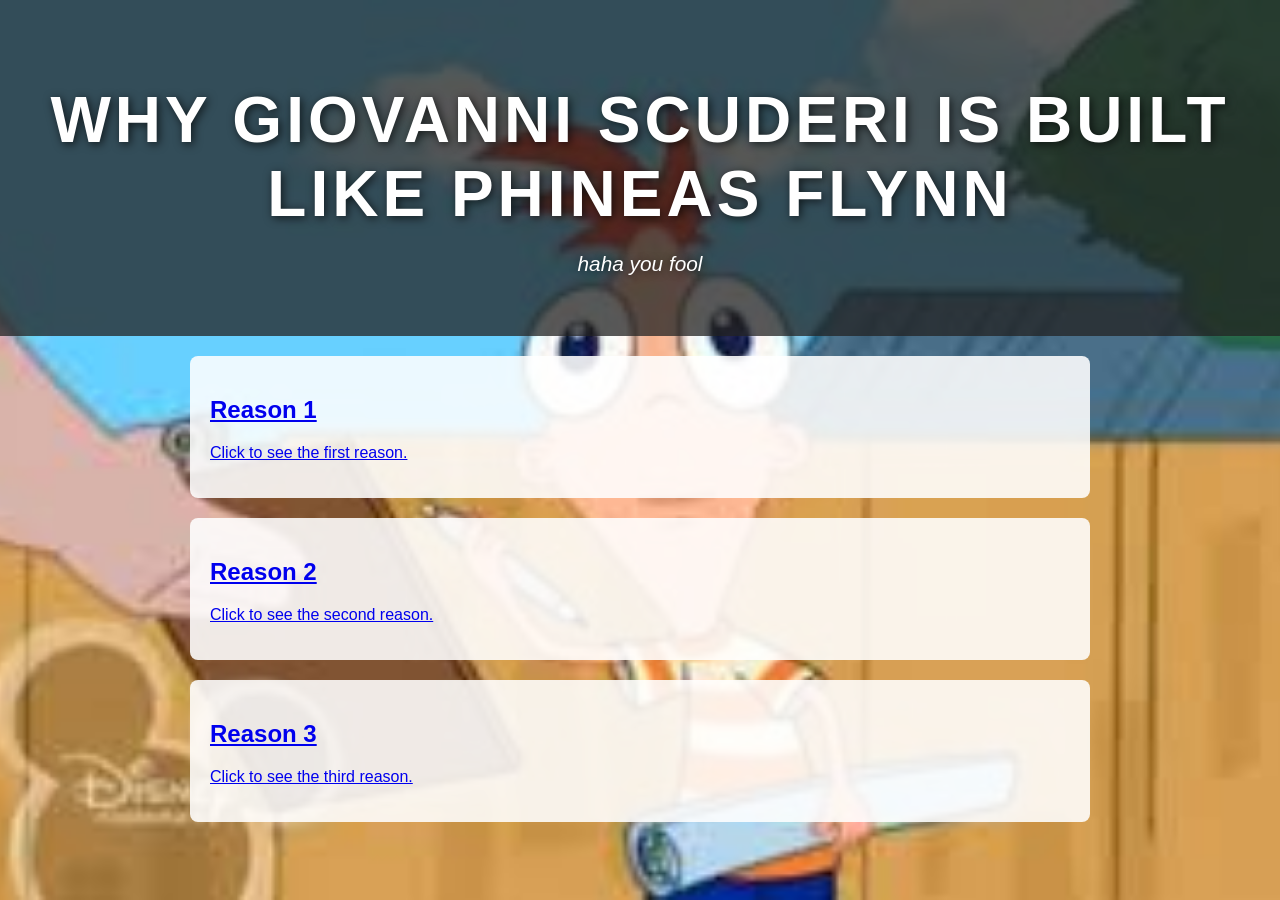
==== index.html @ 9911e83c "added website" ====
<!DOCTYPE html>
<html lang="en">
<head>
  <meta charset="UTF-8" />
  <meta name="viewport" content="width=device-width, initial-scale=1.0" />
  <title>My Friend</title>
  <link rel="stylesheet" href="assets/css/main.css" />
</head>
<body>

  <header>
    <h1>Why Giovanni Scuderi is Built Like Phineas Flynn</h1>
    <p>haha you fool</p>
  </header>

  <main>
    <a href="Reason 1.html" class="box-link">
      <section>
        <h2>Reason 1</h2>
        <p>Click to see the first reason.</p>
      </section>
    </a>

    <a href="Reason 2.html" class="box-link">
      <section>
        <h2>Reason 2</h2>
        <p>Click to see the second reason.</p>
      </section>
    </a>

    <a href="Reason 3.html" class="box-link">
      <section>
        <h2>Reason 3</h2>
        <p>Click to see the third reason.</p>
      </section>
    </a>
  </main>

  <script src="assets/js/main.js"></script>
</body>
</html>
---- assets/css/main.css ----
body {
  font-family: Arial, sans-serif;
  margin: 0;
  padding: 0;
  background-image: url("../../images/funny phineas image.jpg");
  background-size: cover;
  background-position: center;
  background-repeat: no-repeat;
  background-attachment: fixed;
  color: #222;
}

header {
  background: rgba(34, 34, 34, 0.75);
  color: white;
  text-align: center;
  padding: 40px 20px;
}

main {
  max-width: 900px;
  margin: 0 auto;
  padding: 20px;
}

section {
  background: rgba(255, 255, 255, 0.88);
  margin-bottom: 20px;
  padding: 20px;
  border-radius: 8px;
}

img {
  max-width: 100%;
  height: auto;
  border-radius: 8px;
}

header h1 {
  font-size: 4rem;
  text-transform: uppercase;
  letter-spacing: 4px;
  margin-bottom: 10px;
  text-shadow: 2px 2px 10px rgba(0, 0, 0, 0.7);
}

header p {
  font-size: 1.3rem;
  font-style: italic;
  text-shadow: 1px 1px 8px rgba(0, 0, 0, 0.6);
}

.reason-image {
  display: block;
  max-width: 100%;
  height: auto;
  margin: 20px auto;
  border-radius: 8px;
}
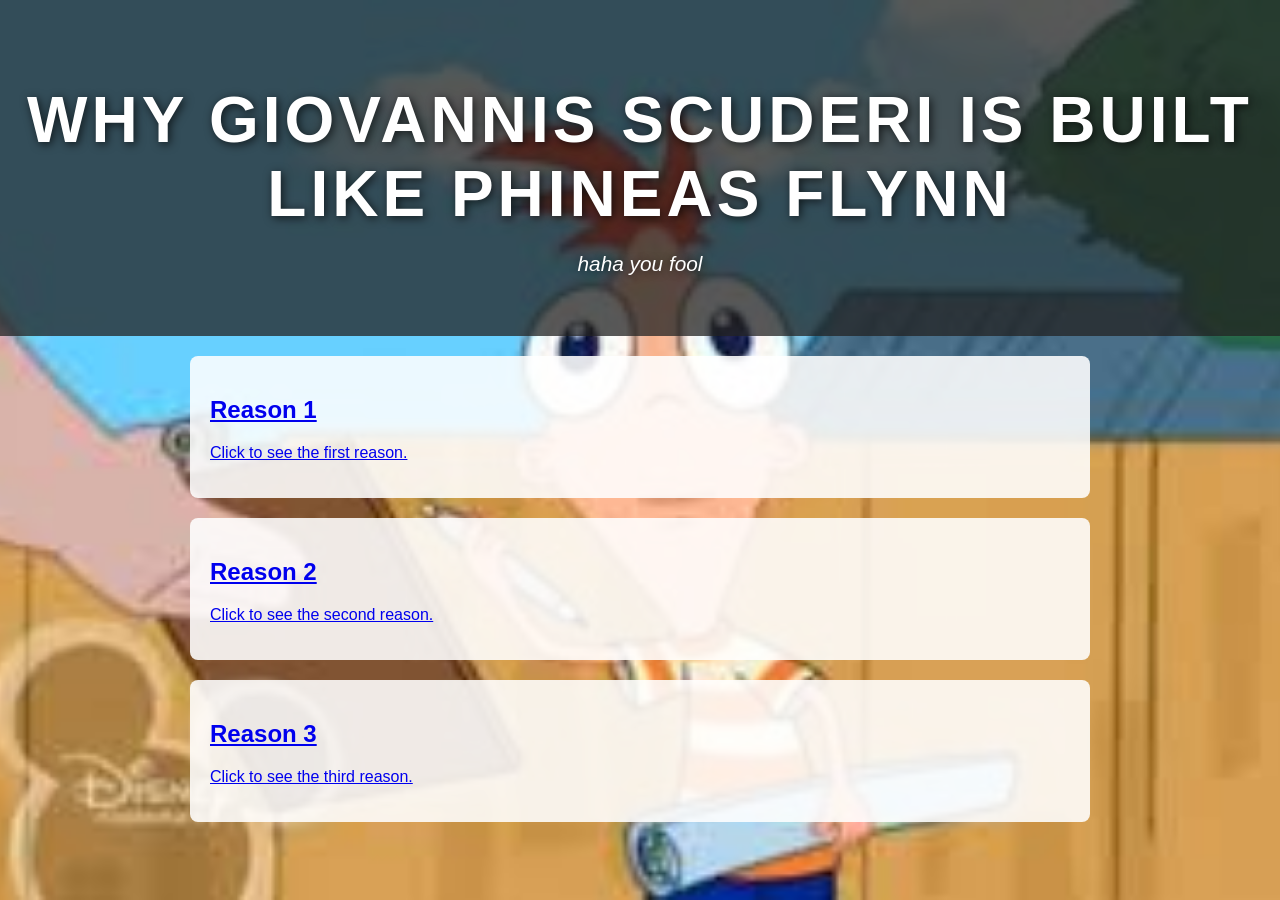
==== commit 0f537d84: "fixed typos" ====
--- a/index.html
+++ b/index.html
@@ -9,26 +9,26 @@
 <body>
 
   <header>
-    <h1>Why Giovanni Scuderi is Built Like Phineas Flynn</h1>
+    <h1>Why Giovannis Scuderi is Built Like Phineas Flynn</h1>
     <p>haha you fool</p>
   </header>
 
   <main>
-    <a href="Reason 1.html" class="box-link">
+    <a href="reason1.html" class="box-link">
       <section>
         <h2>Reason 1</h2>
         <p>Click to see the first reason.</p>
       </section>
     </a>
 
-    <a href="Reason 2.html" class="box-link">
+    <a href="reason2.html" class="box-link">
       <section>
         <h2>Reason 2</h2>
         <p>Click to see the second reason.</p>
       </section>
     </a>
 
-    <a href="Reason 3.html" class="box-link">
+    <a href="reason3.html" class="box-link">
       <section>
         <h2>Reason 3</h2>
         <p>Click to see the third reason.</p>
